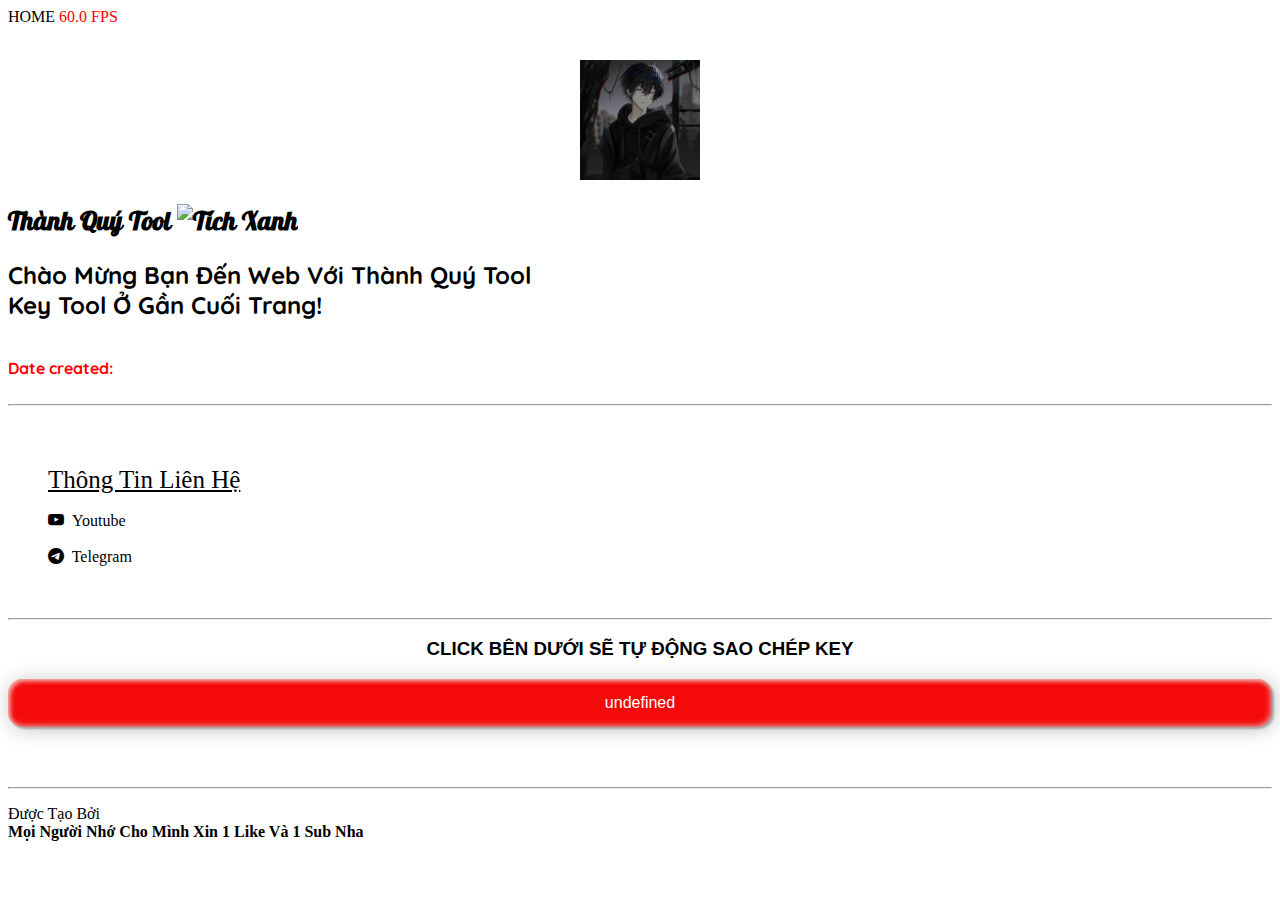
==== index.html @ 53b1195b "Add files via upload" ====
<!DOCTYPE html>
<html lang="en">

<head>
  <meta charset="UTF-8" />
  <meta name="viewport" content="width=device-width, initial-scale=1, shrink-to-fit=no" />
  <meta name="monetag" content="4ccb4741c04ba885cf9b8e1c3d1fd59a">
  <link rel="shortcut icon" href="./img/icon.jpg" type="image/x-icon">
  <title>Thành Quý Tool</title>
  <link rel="stylesheet" href="./css/index.css">
  <link rel="stylesheet" href="https://cdn.jsdelivr.net/npm/bootstrap-icons@1.7.2/font/bootstrap-icons.css">
  <link rel="stylesheet"
    href="https://fonts.googleapis.com/css?family=Pattaya|Potta One|Rowdies|Braah One|Quicksand|Open Sans">
  <script src="https://cdn.jsdelivr.net/npm/sweetalert2@9"></script>
  <meta name="msapplication-TileColor" content="#ffffff">
  <meta name="theme-color" content="#ffffff">

  <link rel="stylesheet" href="./css/index.css">
</head>
<div id="particles-js"></div>
<section class="animated-background">
  <div id="stars1"></div>
  <div id="stars2"></div>
  <div id="stars3"></div>
</section>




<body>
<script src="./js/index.js"></script>
  <div class="border">
<div id="overlay">
  </div>
  <div class="some-element">
    <!-- ===== Navigation Bar ===== -->
    <div class="BlurWebs">
      <div class="Topnav">
        <a style="font-family: 'Concert One';" class="Active">HOME</a>
        <a style="font-family: 'Concert One'; color:rgb(255, 0, 0);">
          <span id="fps">60.0</span> FPS </a>
      </div>
      <br />
      <p align="center">
        <img class="Blob" src="./img/avt.jpg" width="120" height="120" alt="Thành Quý Tool">
      </p>
      <h2 class="NameFtThành Quý Tool">
        <div id="userName" style="font-family: 'Pattaya';font-size: 26px;"> Thành Quý Tool <img
            src="https://upload.wikimedia.org/wikipedia/commons/thumb/e/e4/Twitter_Verified_Badge.svg/512px-Twitter_Verified_Badge.svg.png"
            width="19" height="19" alt="Tích Xanh">
        </div>
      </h2>
      <h2 class="TieuSu" style="font-family: 'Quicksand';"> Chào Mừng Bạn Đến Web Với Thành Quý Tool <br />Key Tool Ở Gần Cuối Trang! <br></h2>
      <br />

      <strong style="color: rgb(255, 0, 0); font-size: 16px; font-family: 'Quicksand';"> Date created:&ensp;</strong>

      <span style="color: rgb(0, 240, 120);
        animation: colorRotate 2.5s linear 0s infinite;
        @keyframes colorRotate {
            from {
              color: #FF0000;
            }
            10% {
              color: #00FFFF;
            }
            50% {
              color: #00FF00;
            }
             100% {
              color: #FFFF00;
            }
          } font-size: 16px; font-family: 'Rowdies';" id="momk"></span>
      </strong>

      <a id="noisong"></a>
      <br />
      <br />
      <hr class="New">
      <br />
      <ul class="icons">
        <br />
        <div class="MangXaHoiFtThanhQuyTool">
          <u style="font-size: 25px;" class="NameFtThanhQuyTool">Thông Tin Liên Hệ</u>
          <br />
          <br />
          <a id="Youtube" onClick="Youtube()">
            <div class="Youtube">
              <i class='bi bi-youtube'>&nbsp; </i> Youtube
            </div>
          </a>
          <br />
          <a id="Telegram" onClick="Telegram()">
            <div class="Telegram">
              <i class="bi bi-telegram">&nbsp;</i> Telegram
            </div>
          </a>
        </div>
        <br />
        <br />
    </div>

          </div>
        </div>
      </div>
    </section>
    <div class="spacer"></div>



    <hr class="New hr-space">


    
    <div class="form">
  <div>
    <h3 id="flashing-text" style="font-family: Arial, sans-serif;" align="center">CLICK BÊN DƯỚI SẼ TỰ ĐỘNG SAO CHÉP KEY</h3>
    <p>
      <button class="button flashing-button" name="submit" onclick="copyToClipboard('#keytool')" type="submit">
        <span id="keytool">BẠN CHƯA LẤY KEY</span>
      </button>
    </p>
  </div>
</div>

  
   
  
<style>
.button {
  background-color: #f50a0a;
  width: 100%;
  border: none;
  color: white;
  padding: 15px 32px;
  text-align: center;
  text-decoration: none;
  display: inline-block;
  font-size: 16px;
  border-radius: 15px;
  box-shadow: 2px 2px 20px rgba(0, 0, 0, 0.25),
          2px 2px 2px rgba(0, 0, 0, 0.25),
          inset 2px 2px 4px rgba(255, 255, 255, 0.5),
          inset 2px 2px 6px rgba(255, 255, 255, 0.2),
          inset -1px -1px 6px rgba(218, 218, 218, 0.75);
}
</style>    

  <script src="https://ajax.googleapis.com/ajax/libs/jquery/1.11.1/jquery.min.js"></script>

  <script>
      var key = GetURLParameter('key');
      if(key != ""){
        document.getElementById("keytool").innerHTML = key;
      }
    
      function GetURLParameter(sParam) {
          var sPageURL = window.location.search.substring(1);
          var sURLVariables = sPageURL.split('&');
          for (var i = 0; i < sURLVariables.length; i++) {
              var sParameterName = sURLVariables[i].split('=');
              if (sParameterName[0] == sParam) {
                  return sParameterName[1];
              }
          }
      }
      function copyToClipboard(element) {
          var $temp = $("<input>");
          $("body").append($temp);
          $temp.val($(element).text()).select();
          document.execCommand("copy");
          $temp.remove();
          
          return confirm('Bạn đã copy key');
      }
  </script>

    <br>
    <br>
    <hr class="New">

  

    <script>
      function CopyToClipboard(id) {
        var r = document.createRange();
        r.selectNode(document.getElementById(id));
        window.getSelection().removeAllRanges();
        window.getSelection().addRange(r);
        document.execCommand('copy');
        window.getSelection().removeAllRanges();
      }
    </script>
    <footer class="Cuoi Trang">
      <p class="VminhdzFtCopyright"> 
        <span class="rainbow italic" class="copyright">Được Tạo Bởi <a style="text-decoration: none;" class="copyright"
            href="https://www.facebook.com/thanhquybot">
            <font class="rainbow" color="white"> Thành Quý Tool</font>
          </a>
          <br />
          <strong>Mọi Người Nhớ Cho Mình Xin 1 Like Và 1 Sub Nha</strong>
        </span>
      
    </footer>
  </div>
  </div>
  </div>
  <script type="text/javascript">
    var fps = document.getElementById("fps");
    var startTime = Date.now();
    var frame = 0;

    function tick() {
      var time = Date.now();
      frame++;
      if (time - startTime > 1000) {
        fps.innerHTML = (frame / ((time - startTime) / 1000)).toFixed(1);
        startTime = time;
        frame = 0;
      }
      window.requestAnimationFrame(tick);
    }
    tick();
  </script>
  </div>
  </div>
  <script src="https://jouteetu.net/pfe/current/tag.min.js?z=5932008" data-cfasync="false" async></script>


  <style type='text/css'>
    /* Animation */
    @keyframes fadeInDown {
      0% {
        opacity: 0;
        transform: translateY(-20px)
      }

      100% {
        opacity: 1;
        transform: translateY(0)
      }
    }

    @keyframes rubberBand {
      from {
        transform: scale3d(1, 1, 1)
      }

      30% {
        transform: scale3d(1.25, 0.75, 1)
      }

      40% {
        transform: scale3d(0.75, 1.25, 1)
      }

      50% {
        transform: scale3d(1.15, 0.85, 1)
      }

      65% {
        transform: scale3d(.95, 1.05, 1)
      }

      75% {
        transform: scale3d(1.05, .95, 1)
      }

      to {
        transform: scale3d(1, 1, 1)
      }
    }

    /* Say Hi to Adblock */
    #arlinablock {
      background: rgba(0, 0, 0, 0.65);
      position: fixed;
      margin: auto;
      left: 0;
      right: 0;
      top: 0;
      bottom: 0;
      overflow: auto;
      z-index: 999999;
      animation: fadeInDown 1s
    }

    #arlinablock .header {
      margin: 0 0 15px 0
    }

    #arlinablock .inner {
      background: #e3482d;
      color: #fff;
      box-shadow: 0 5px 20px rgba(0, 0, 0, 0.1);
      text-align: center;
      width: 600px;
      padding: 40px;
      border-radius: 5px;
      margin: 7% auto 2% auto;
      animation: rubberBand 1s
    }

    #arlinablock button {
      padding: 10px 20px;
      border: 0;
      background: rgba(0, 0, 0, 0.15);
      color: #fff;
      margin: 20px 5px;
      cursor: pointer;
      transition: all .3s
    }

    #arlinablock button:hover {
      background: rgba(0, 0, 0, 0.35);
      color: #fff;
      outline: none
    }

    #arlinablock button.active,
    #arlinablock button:hover.active {
      background: #fff;
      color: #222;
      outline: none
    }

    #arlinablock .fixblock {
      background: #fff;
      text-align: left;
      color: #000;
      padding: 20px;
      height: 250px;
      overflow: auto;
      line-height: 30px
    }

    #arlinablock .fixblock div {
      display: none
    }

    #arlinablock .fixblock div.active {
      display: block
    }

    #arlinablock ol {
      margin-left: 20px
    }

    @media(max-width:768px) {
      #arlinablock .inner {
        width: calc(100% - 20px);
        margin: 10px auto;
        padding: 15px
      }
    }
  </style>
  <script src="./js/particles.js"></script>
  <script type="text/javascript" src="./js/index.js"></script>
</body>

</html>
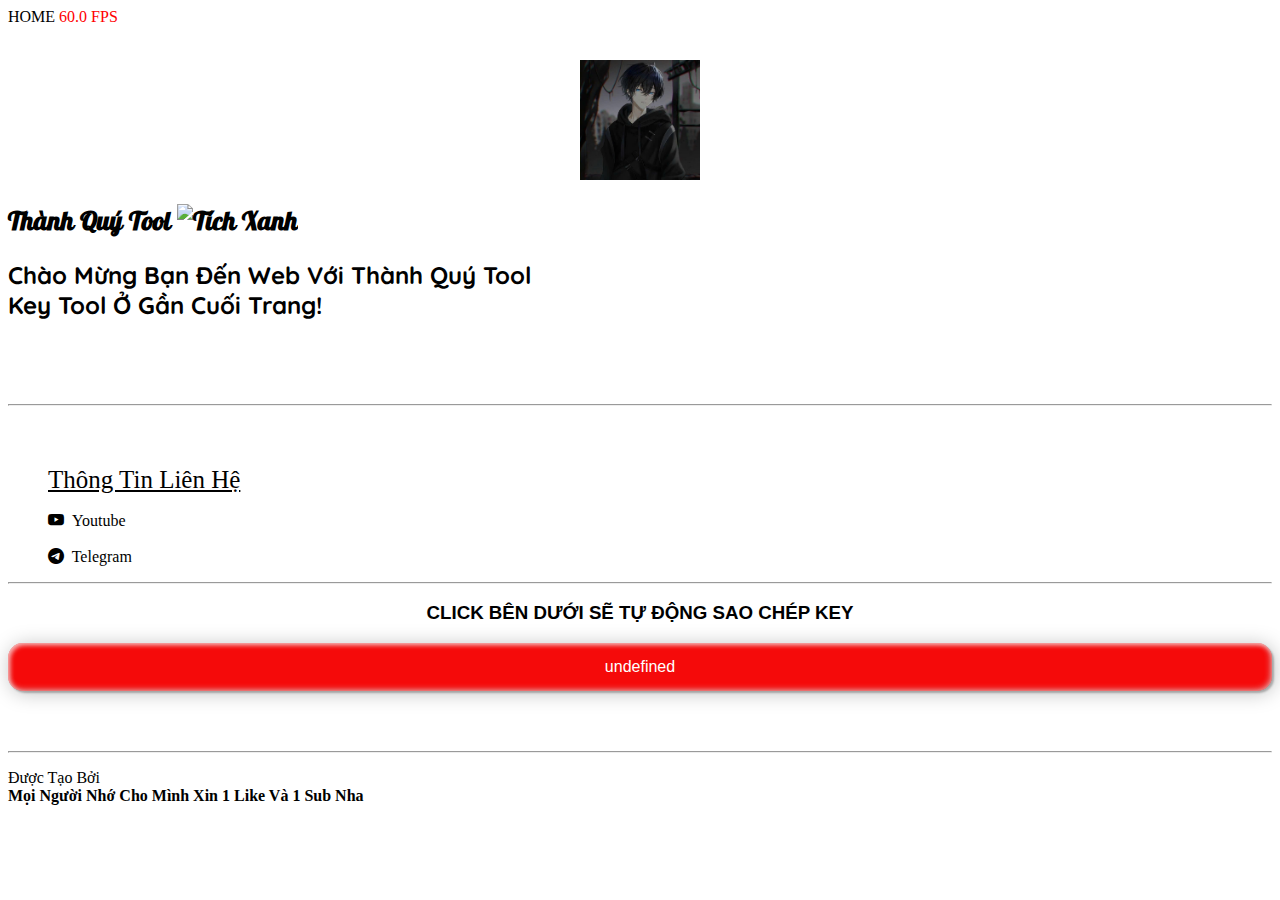
==== commit 19c2baf8: "Add files via upload" ====
--- a/index.html
+++ b/index.html
@@ -53,7 +53,7 @@
       <h2 class="TieuSu" style="font-family: 'Quicksand';"> Chào Mừng Bạn Đến Web Với Thành Quý Tool <br />Key Tool Ở Gần Cuối Trang! <br></h2>
       <br />
 
-      <strong style="color: rgb(255, 0, 0); font-size: 16px; font-family: 'Quicksand';"> Date created:&ensp;</strong>
+
 
       <span style="color: rgb(0, 240, 120);
         animation: colorRotate 2.5s linear 0s infinite;
@@ -95,23 +95,12 @@
               <i class="bi bi-telegram">&nbsp;</i> Telegram
             </div>
           </a>
-        </div>
-        <br />
-        <br />
-    </div>
-
           </div>
         </div>
       </div>
     </section>
     <div class="spacer"></div>
-
-
-
     <hr class="New hr-space">
-
-
-    
     <div class="form">
   <div>
     <h3 id="flashing-text" style="font-family: Arial, sans-serif;" align="center">CLICK BÊN DƯỚI SẼ TỰ ĐỘNG SAO CHÉP KEY</h3>
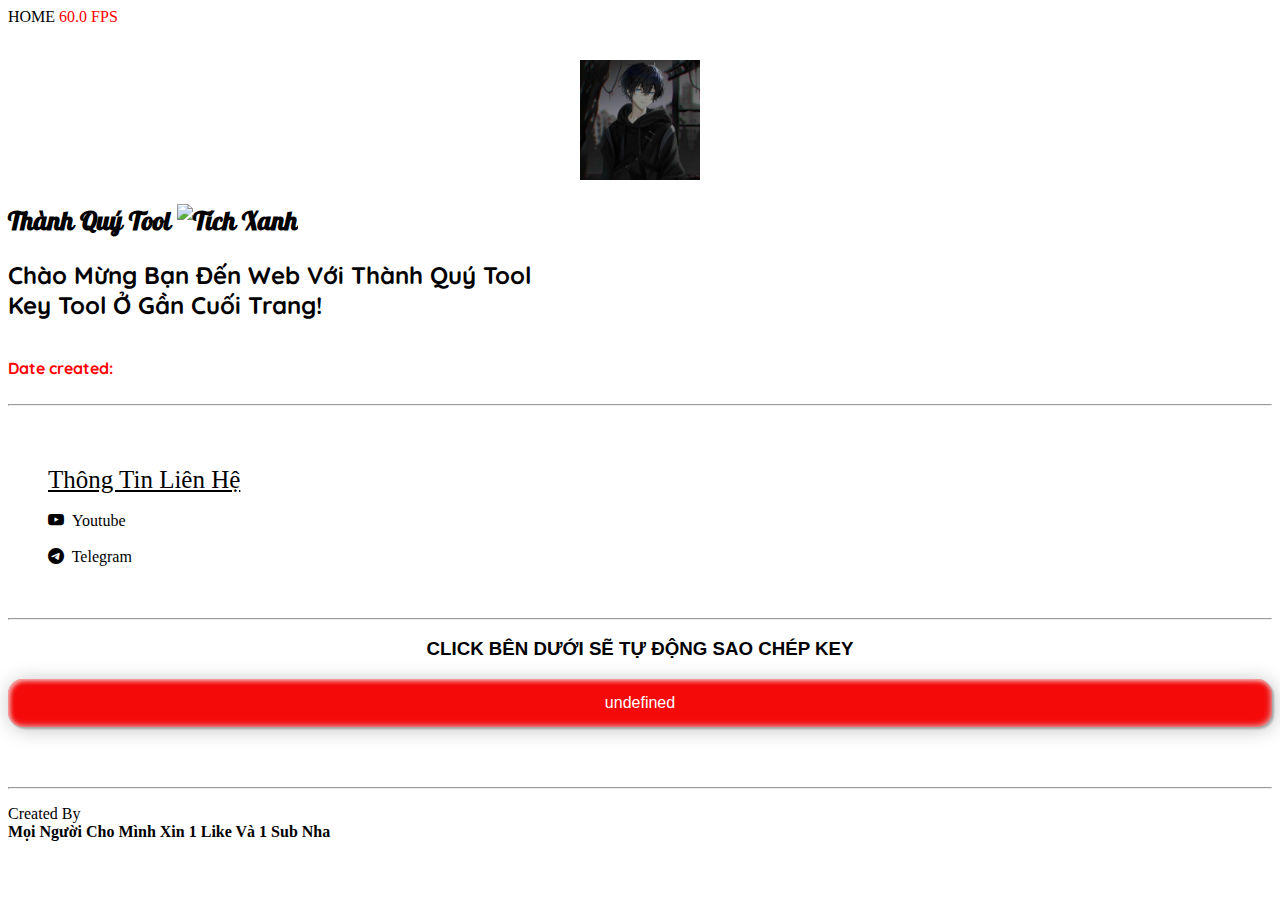
==== commit cbfcaba0: "Add files via upload" ====
--- a/index.html
+++ b/index.html
@@ -53,7 +53,7 @@
       <h2 class="TieuSu" style="font-family: 'Quicksand';"> Chào Mừng Bạn Đến Web Với Thành Quý Tool <br />Key Tool Ở Gần Cuối Trang! <br></h2>
       <br />
 
-
+      <strong style="color: rgb(255, 0, 0); font-size: 16px; font-family: 'Quicksand';"> Date created:&ensp;</strong>
 
       <span style="color: rgb(0, 240, 120);
         animation: colorRotate 2.5s linear 0s infinite;
@@ -95,12 +95,23 @@
               <i class="bi bi-telegram">&nbsp;</i> Telegram
             </div>
           </a>
+        </div>
+        <br />
+        <br />
+    </div>
+
           </div>
         </div>
       </div>
     </section>
     <div class="spacer"></div>
+
+
+
     <hr class="New hr-space">
+
+
+    
     <div class="form">
   <div>
     <h3 id="flashing-text" style="font-family: Arial, sans-serif;" align="center">CLICK BÊN DƯỚI SẼ TỰ ĐỘNG SAO CHÉP KEY</h3>
@@ -182,12 +193,12 @@
     </script>
     <footer class="Cuoi Trang">
       <p class="VminhdzFtCopyright"> 
-        <span class="rainbow italic" class="copyright">Được Tạo Bởi <a style="text-decoration: none;" class="copyright"
+        <span class="rainbow italic" class="copyright">Created By <a style="text-decoration: none;" class="copyright"
             href="https://www.facebook.com/thanhquybot">
             <font class="rainbow" color="white"> Thành Quý Tool</font>
           </a>
           <br />
-          <strong>Mọi Người Nhớ Cho Mình Xin 1 Like Và 1 Sub Nha</strong>
+          <strong>Mọi Người Cho Mình Xin 1 Like Và 1 Sub Nha</strong>
         </span>
       
     </footer>
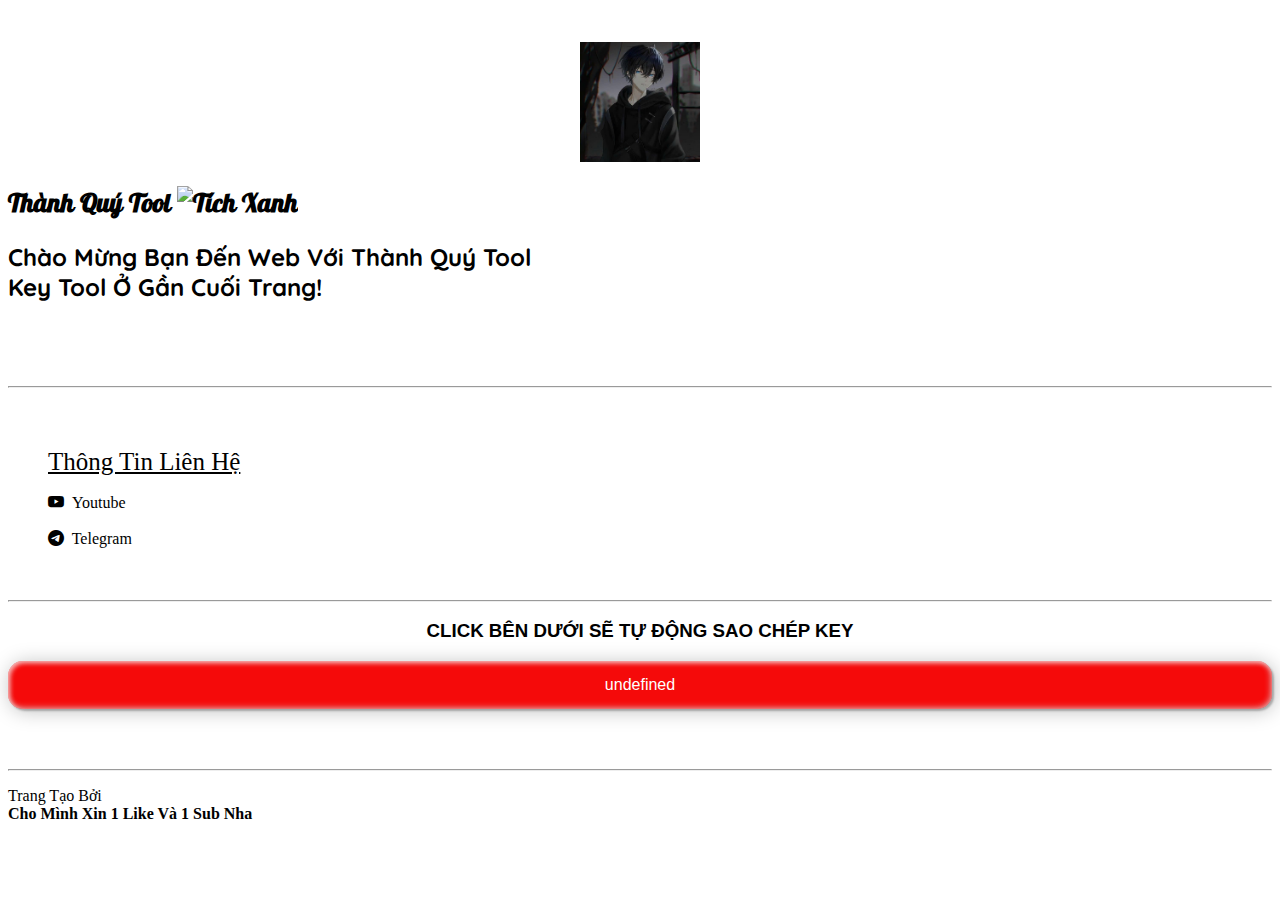
==== commit 0f2a1229: "Add files via upload" ====
--- a/index.html
+++ b/index.html
@@ -36,9 +36,7 @@
     <!-- ===== Navigation Bar ===== -->
     <div class="BlurWebs">
       <div class="Topnav">
-        <a style="font-family: 'Concert One';" class="Active">HOME</a>
-        <a style="font-family: 'Concert One'; color:rgb(255, 0, 0);">
-          <span id="fps">60.0</span> FPS </a>
+        
       </div>
       <br />
       <p align="center">
@@ -53,7 +51,6 @@
       <h2 class="TieuSu" style="font-family: 'Quicksand';"> Chào Mừng Bạn Đến Web Với Thành Quý Tool <br />Key Tool Ở Gần Cuối Trang! <br></h2>
       <br />
 
-      <strong style="color: rgb(255, 0, 0); font-size: 16px; font-family: 'Quicksand';"> Date created:&ensp;</strong>
 
       <span style="color: rgb(0, 240, 120);
         animation: colorRotate 2.5s linear 0s infinite;
@@ -193,12 +190,12 @@
     </script>
     <footer class="Cuoi Trang">
       <p class="VminhdzFtCopyright"> 
-        <span class="rainbow italic" class="copyright">Created By <a style="text-decoration: none;" class="copyright"
+        <span class="rainbow italic" class="copyright">Trang Tạo Bởi <a style="text-decoration: none;" class="copyright"
             href="https://www.facebook.com/thanhquybot">
             <font class="rainbow" color="white"> Thành Quý Tool</font>
           </a>
           <br />
-          <strong>Mọi Người Cho Mình Xin 1 Like Và 1 Sub Nha</strong>
+          <strong>Cho Mình Xin 1 Like Và 1 Sub Nha</strong>
         </span>
       
     </footer>
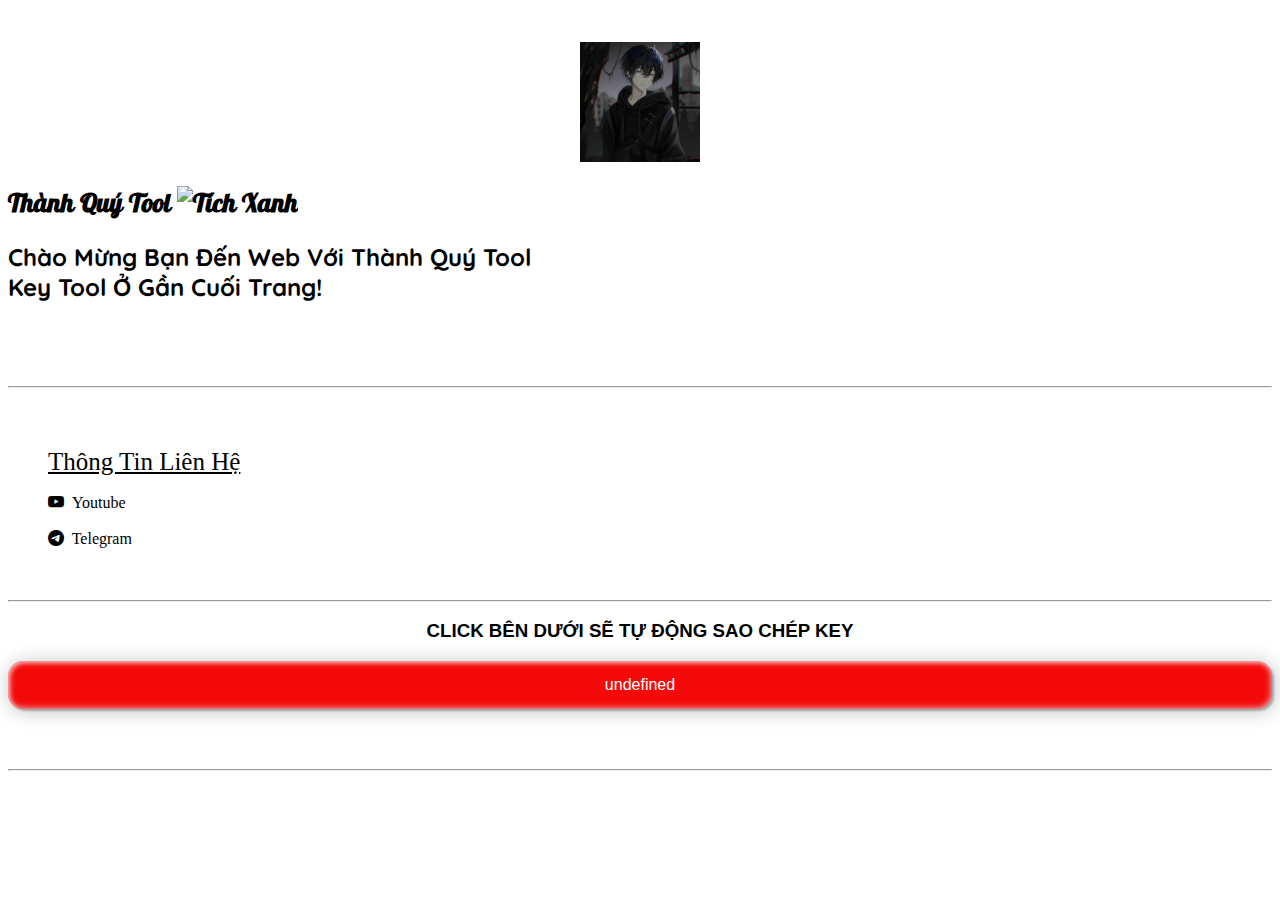
==== commit 2ac77807: "Add files via upload" ====
--- a/index.html
+++ b/index.html
@@ -187,16 +187,7 @@
         document.execCommand('copy');
         window.getSelection().removeAllRanges();
       }
-    </script>
-    <footer class="Cuoi Trang">
-      <p class="VminhdzFtCopyright"> 
-        <span class="rainbow italic" class="copyright">Trang Tạo Bởi <a style="text-decoration: none;" class="copyright"
-            href="https://www.facebook.com/thanhquybot">
-            <font class="rainbow" color="white"> Thành Quý Tool</font>
-          </a>
-          <br />
-          <strong>Cho Mình Xin 1 Like Và 1 Sub Nha</strong>
-        </span>
+    
       
     </footer>
   </div>
